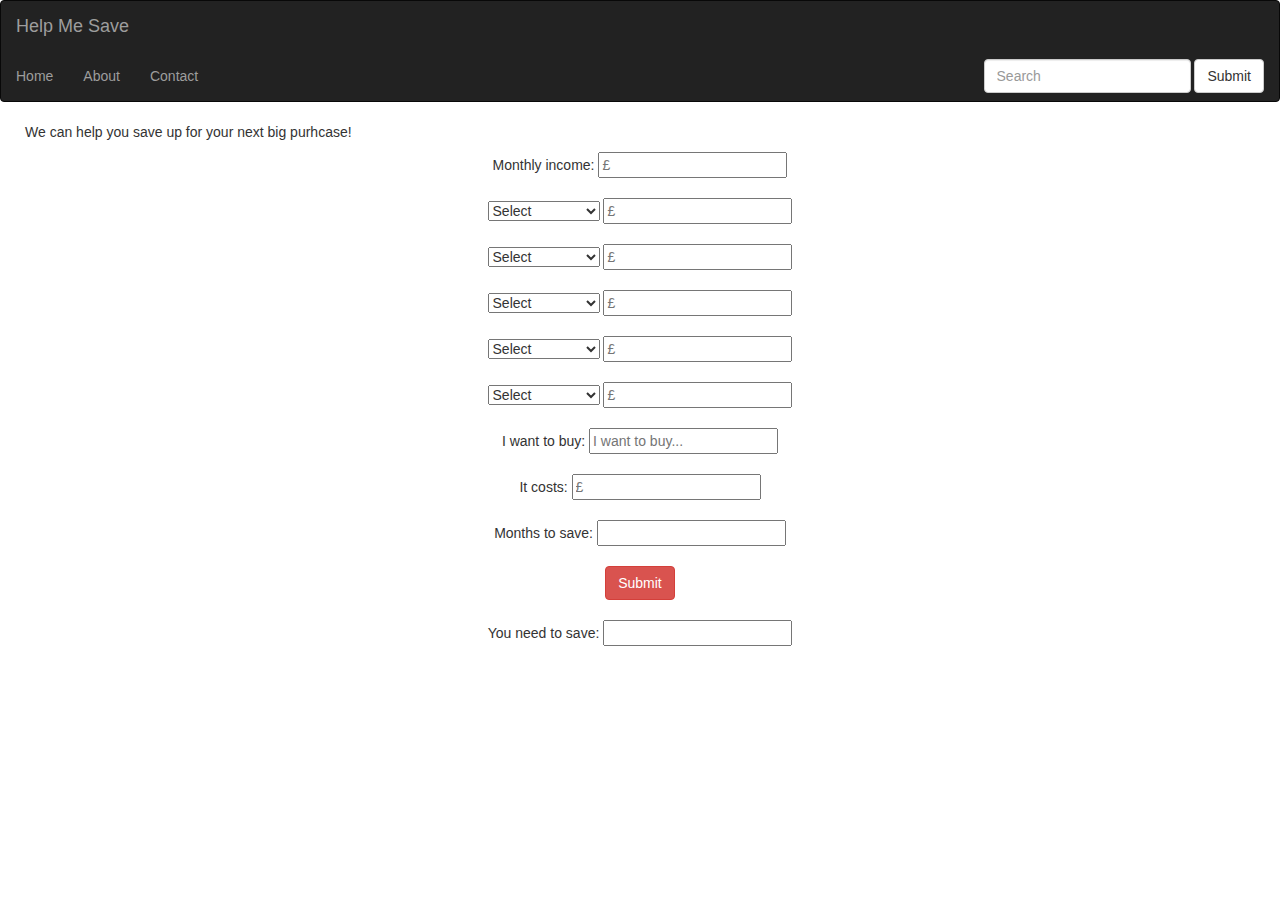
==== index.html @ 0cde6724 "Add HTML javascript and styling for help me save website" ====
<!DOCTYPE html>
    <head>
        <meta charset="utf-8">
        <meta name="viewport" content="width=device-width, initial-scale=1">
        <link rel="stylesheet" href="https://maxcdn.bootstrapcdn.com/bootstrap/3.3.7/css/bootstrap.min.css">
        <script src="https://ajax.googleapis.com/ajax/libs/jquery/3.3.1/jquery.min.js"></script>
        <script src="https://maxcdn.bootstrapcdn.com/bootstrap/3.3.7/js/bootstrap.min.js"></script>
        <link href="https://fonts.googleapis.com/css?family=Roboto+Condensed:400,700" rel="stylesheet">
        <link rel= "stylesheet" type="text/css" href="index.css">
        <script src="index.js"></script>

    </head>

    <style>
        #welcome {
            padding-left: 40px;
        }

        #uber {
           text-align:center;
        }

    </style>

    <nav class="navbar navbar-inverse">
        <div class="container-fluid">
            <a class="navbar-brand" href="index.html">Help Me Save</a>
        </div>
        <ul class="nav navbar-nav navbar-center">
            <li><a href="index.html">Home</a></li>
            <li><a href="about.html">About</a></li>
            <li><a href="contact.html">Contact</a></li>
        </ul>
        <form class="navbar-form navbar-center pull-right">
            <div class="form-group">
                <input type="text" class="form-control" placeholder="Search">
            </div>
            <button type="submit" class="btn btn-default">Submit</button>
        </form>
    </nav>

    <body>
        <div class="row">
                <p id="welcome">We can help you save up for your next big purhcase!</p>
            <div class="col-sm-4">
                
            </div>
            <div class="col-sm-4">
                    <form id ="uber">
                            Monthly income: <input type="number" name="income" placeholder="£" id="income">
                            <br>
                            <br>
                                <select>
                                    <option value="select">Select</option>
                                    <option value="groceries">Groceries</option>
                                    <option value="transportation">Transportation</option>
                                    <option value="shopping">Shopping</option>
                                    <option value="eating">Eating Out</option>
                                    <option value="movies">Movies</option>
                                </select>
                            <input type="number" name="amount" placeholder="£"  class="expense">     
                            <br>
                            <br>
                                <select>
                                    <option value="select">Select</option>
                                    <option value="groceries">Groceries</option>
                                    <option value="transportation">Transportation</option>
                                    <option value="shopping">Shopping</option>
                                    <option value="eating">Eating Out</option>
                                    <option value="movies">Movies</option>
                                </select>
                            <input type="number" name="amount" placeholder="£"  class="expense">
                            <br>
                            <br>
                                <select>
                                    <option value="select">Select</option>
                                    <option value="groceries">Groceries</option>
                                    <option value="transportation">Transportation</option>
                                    <option value="shopping">Shopping</option>
                                    <option value="eating">Eating Out</option>
                                    <option value="movies">Movies</option>
                                </select>
                            <input type="number" name="amount" placeholder="£"  class="expense">
                            <br>
                            <br>
                                <select>
                                    <option value="select">Select</option>
                                    <option value="groceries">Groceries</option>
                                    <option value="transportation">Transportation</option>
                                    <option value="shopping">Shopping</option>
                                    <option value="eating">Eating Out</option>
                                    <option value="movies">Movies</option>
                                </select>
                            <input type="number" name="amount" placeholder="£"  class="expense">
                            <br>
                            <br>
                                <select>
                                    <option value="select">Select</option>
                                    <option value="groceries">Groceries</option>
                                    <option value="transportation">Transportation</option>
                                    <option value="shopping">Shopping</option>
                                    <option value="eating">Eating Out</option>
                                    <option value="movies">Movies</option>
                                </select>
                            <input type="number" name="amount" placeholder="£"  class="expense">
                            <br>
                            <br>
                            I want to buy: <input type="text" id="buy" placeholder="I want to buy...">
                            <br>
                            <br>
                            It costs: <input type="number" id="cost" placeholder="£">
                            <br>
                            <br>
                            Months to save: <input type="number" name="months" id="months">
                            <br>
                            <br>
                            <div id="submit">
                            <button type="button" class="btn btn-danger" id="submitbutton">Submit</button>
                            </div>
                            <br>
                            You need to save: <input type="number" name="save" id="save">
                        </form>
            </div>
            <div class="col-sm-4">
                
            </div>
        </div>
       
    </body>


<html>
---- index.css ----
#welcome {
    padding: 0 0 0 20;
}
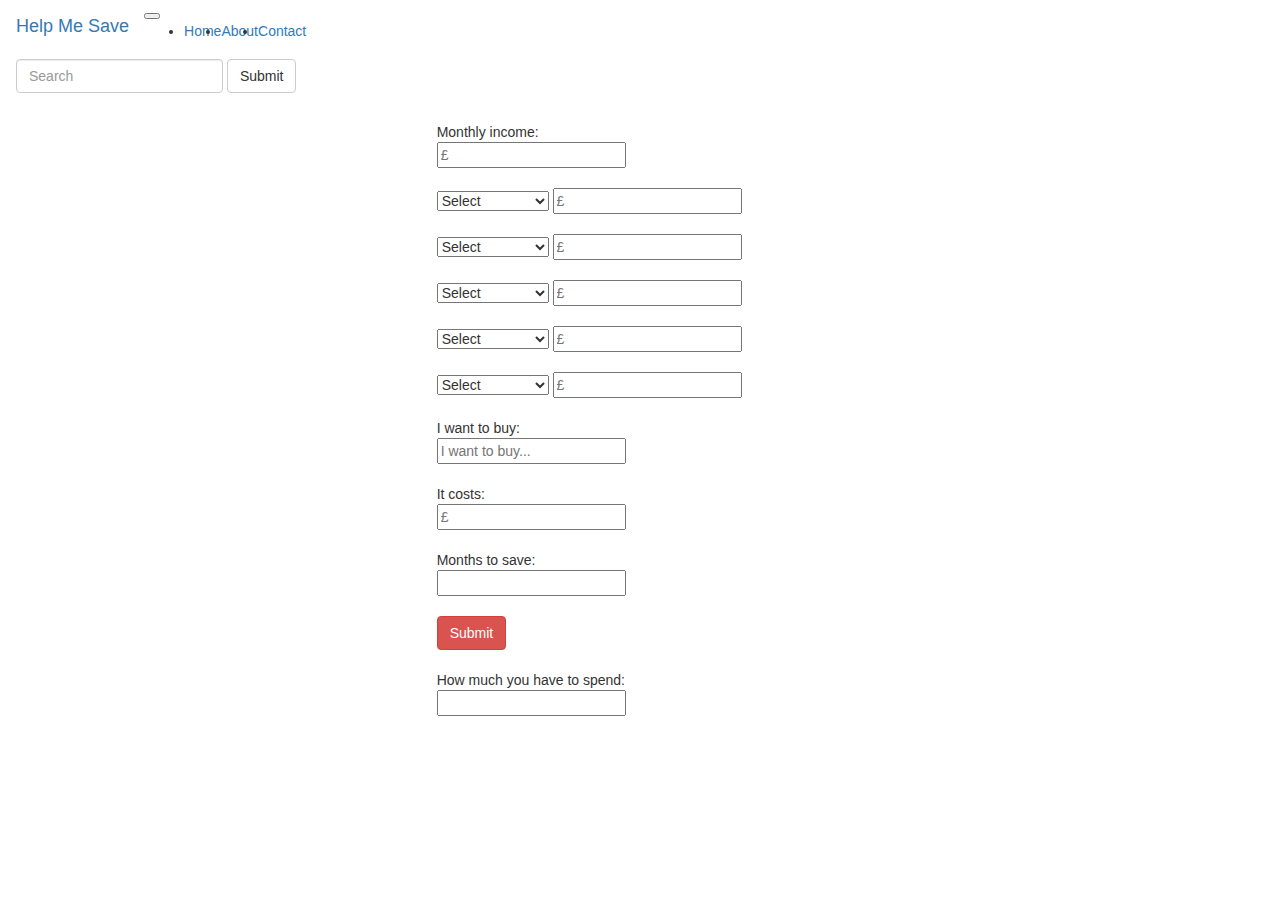
==== commit 2f12fec6: "Add CSS to About and Contact" ====
--- a/index.html
+++ b/index.html
@@ -1,53 +1,54 @@
 <!DOCTYPE html>
     <head>
-        <meta charset="utf-8">
-        <meta name="viewport" content="width=device-width, initial-scale=1">
         <link rel="stylesheet" href="https://maxcdn.bootstrapcdn.com/bootstrap/3.3.7/css/bootstrap.min.css">
         <script src="https://ajax.googleapis.com/ajax/libs/jquery/3.3.1/jquery.min.js"></script>
         <script src="https://maxcdn.bootstrapcdn.com/bootstrap/3.3.7/js/bootstrap.min.js"></script>
-        <link href="https://fonts.googleapis.com/css?family=Roboto+Condensed:400,700" rel="stylesheet">
+        <link rel="stylesheet" href="https://stackpath.bootstrapcdn.com/bootstrap/4.1.3/css/bootstrap.min.css" integrity="sha384-MCw98/SFnGE8fJT3GXwEOngsV7Zt27NXFoaoApmYm81iuXoPkFOJwJ8ERdknLPMO" crossorigin="anonymous">
+        <meta name="viewport" content="width=device-width, initial-scale=1, shrink-to-fit=no">
         <link rel= "stylesheet" type="text/css" href="index.css">
         <script src="index.js"></script>
+        <link href="https://fonts.googleapis.com/css?family=Poppins" rel="stylesheet">
+        <link href="https://fonts.googleapis.com/css?family=Pacifico" rel="stylesheet">
 
     </head>
 
-    <style>
-        #welcome {
-            padding-left: 40px;
-        }
+    
+    <nav class="navbar navbar-expand-lg navbar-light bg-light">
+            <a class="navbar-brand" href="#" id="brand">Help Me Save</a>
+            <button class="navbar-toggler" type="button" data-toggle="collapse" data-target="#navbarNav" aria-controls="navbarNav" aria-expanded="false" aria-label="Toggle navigation">
+              <span class="navbar-toggler-icon"></span>
+            </button>
+            <div class="collapse navbar-collapse" id="navbarNav">
+              <ul class="navbar-nav">
+                <li class="nav-item active">
+                  <a class="nav-link" href="index.html">Home <span class="sr-only">(current)</span></a>
+                </li>
+                <li class="nav-item">
+                  <a class="nav-link" href="about.html">About</a>
+                </li>
+                <li class="nav-item">
+                  <a class="nav-link" href="contact.html">Contact</a>
+                </li>
+              </ul>
+            </div>
+            <form class="navbar-form navbar-left" role="search">
+                    <div class="form-group" id="search">
+                      <input type="text" class="form-control" placeholder="Search">
+                    </div>
+                    <button type="submit" class="btn btn-default">Submit</button>
+            </form>
+    </nav>
 
-        #uber {
-           text-align:center;
-        }
-
-    </style>
-
-    <nav class="navbar navbar-inverse">
-        <div class="container-fluid">
-            <a class="navbar-brand" href="index.html">Help Me Save</a>
-        </div>
-        <ul class="nav navbar-nav navbar-center">
-            <li><a href="index.html">Home</a></li>
-            <li><a href="about.html">About</a></li>
-            <li><a href="contact.html">Contact</a></li>
-        </ul>
-        <form class="navbar-form navbar-center pull-right">
-            <div class="form-group">
-                <input type="text" class="form-control" placeholder="Search">
-            </div>
-            <button type="submit" class="btn btn-default">Submit</button>
-        </form>
-    </nav>
 
     <body>
         <div class="row">
-                <p id="welcome">We can help you save up for your next big purhcase!</p>
+                
             <div class="col-sm-4">
                 
             </div>
-            <div class="col-sm-4">
+            <div class="col-sm-4" id="uber2">
                     <form id ="uber">
-                            Monthly income: <input type="number" name="income" placeholder="£" id="income">
+                            <div id="income1">Monthly income: </div><input type="number" name="income" placeholder="£" id="income">
                             <br>
                             <br>
                                 <select>
@@ -105,27 +106,45 @@
                             <input type="number" name="amount" placeholder="£"  class="expense">
                             <br>
                             <br>
-                            I want to buy: <input type="text" id="buy" placeholder="I want to buy...">
+                            <div id="buy1">I want to buy: </div><input type="text" id="buy" placeholder="I want to buy...">
                             <br>
                             <br>
-                            It costs: <input type="number" id="cost" placeholder="£">
+                            <div id="cost1">It costs:</div> <input type="number" id="cost" placeholder="£">
                             <br>
                             <br>
-                            Months to save: <input type="number" name="months" id="months">
+                            <div id="months1">Months to save: </div><input type="number" name="months" id="months">
                             <br>
                             <br>
                             <div id="submit">
-                            <button type="button" class="btn btn-danger" id="submitbutton">Submit</button>
+                            <button type="button" class="btn btn-danger" id="submitbutton" data-toggle="modal" data-target="#myModal">Submit</button>
                             </div>
                             <br>
-                            You need to save: <input type="number" name="save" id="save">
+                            <div id="save1">How much you have to spend: </div><input type="number" name="save" id="save">
+                            <br>
+                            <br>
                         </form>
+                    <div class="modal fade" id="myModal" role="dialog">
+                        <div class="modal-dialog modal-lg">
+                            <div class="modal-content">
+                                <div class="modal-header">
+                                    <button type="button" class="close" data-dismiss="modal">&times;</button>
+                                    <h4 class="modal-title">If you want to buy</h4>
+                                </div>
+                                <div class="modal-body">
+                                    <p>I want to buy:</p>
+                                </div>
+                                <div class="modal-footer">
+                                    <button type="button" class="btn btn-default" data-dismiss="modal">Close</button>
+                                </div>
+                            </div>
+                        </div>
+
+                    </div>
             </div>
             <div class="col-sm-4">
                 
             </div>
         </div>
-       
     </body>
 
 
